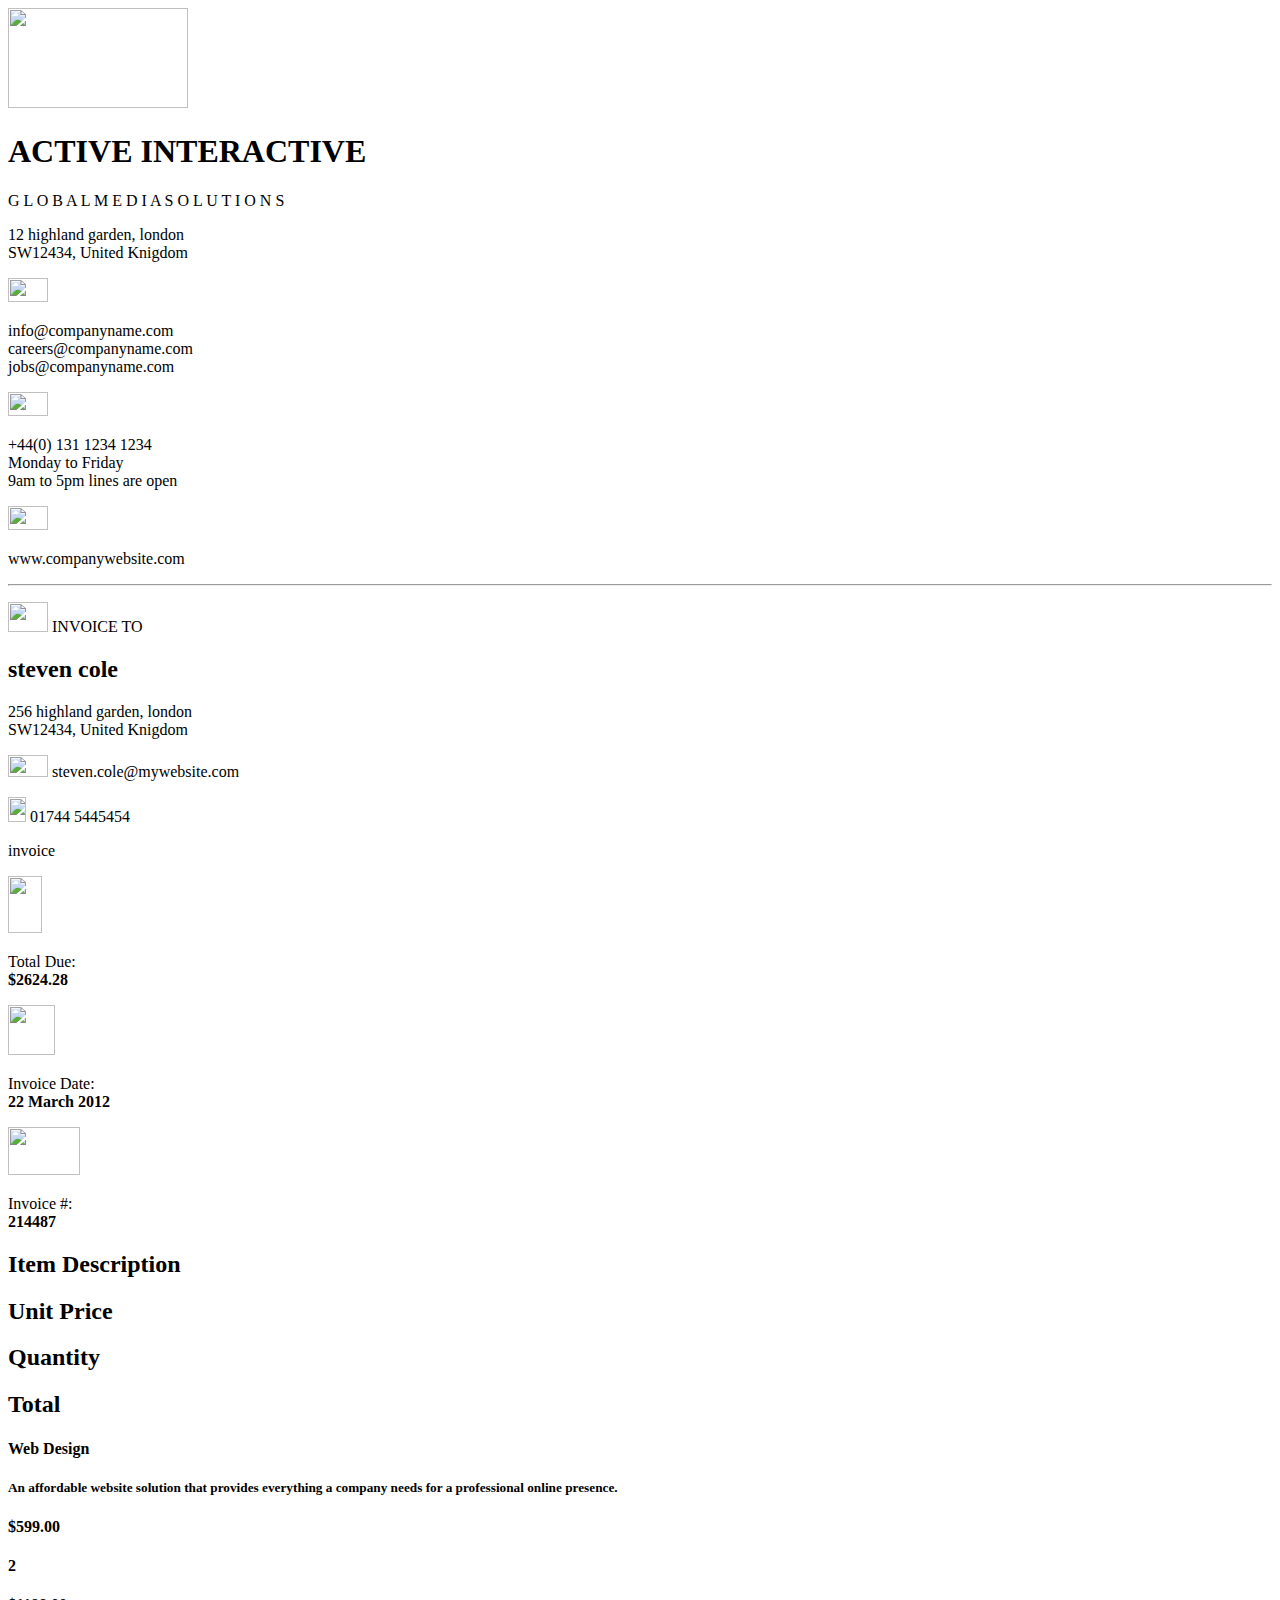
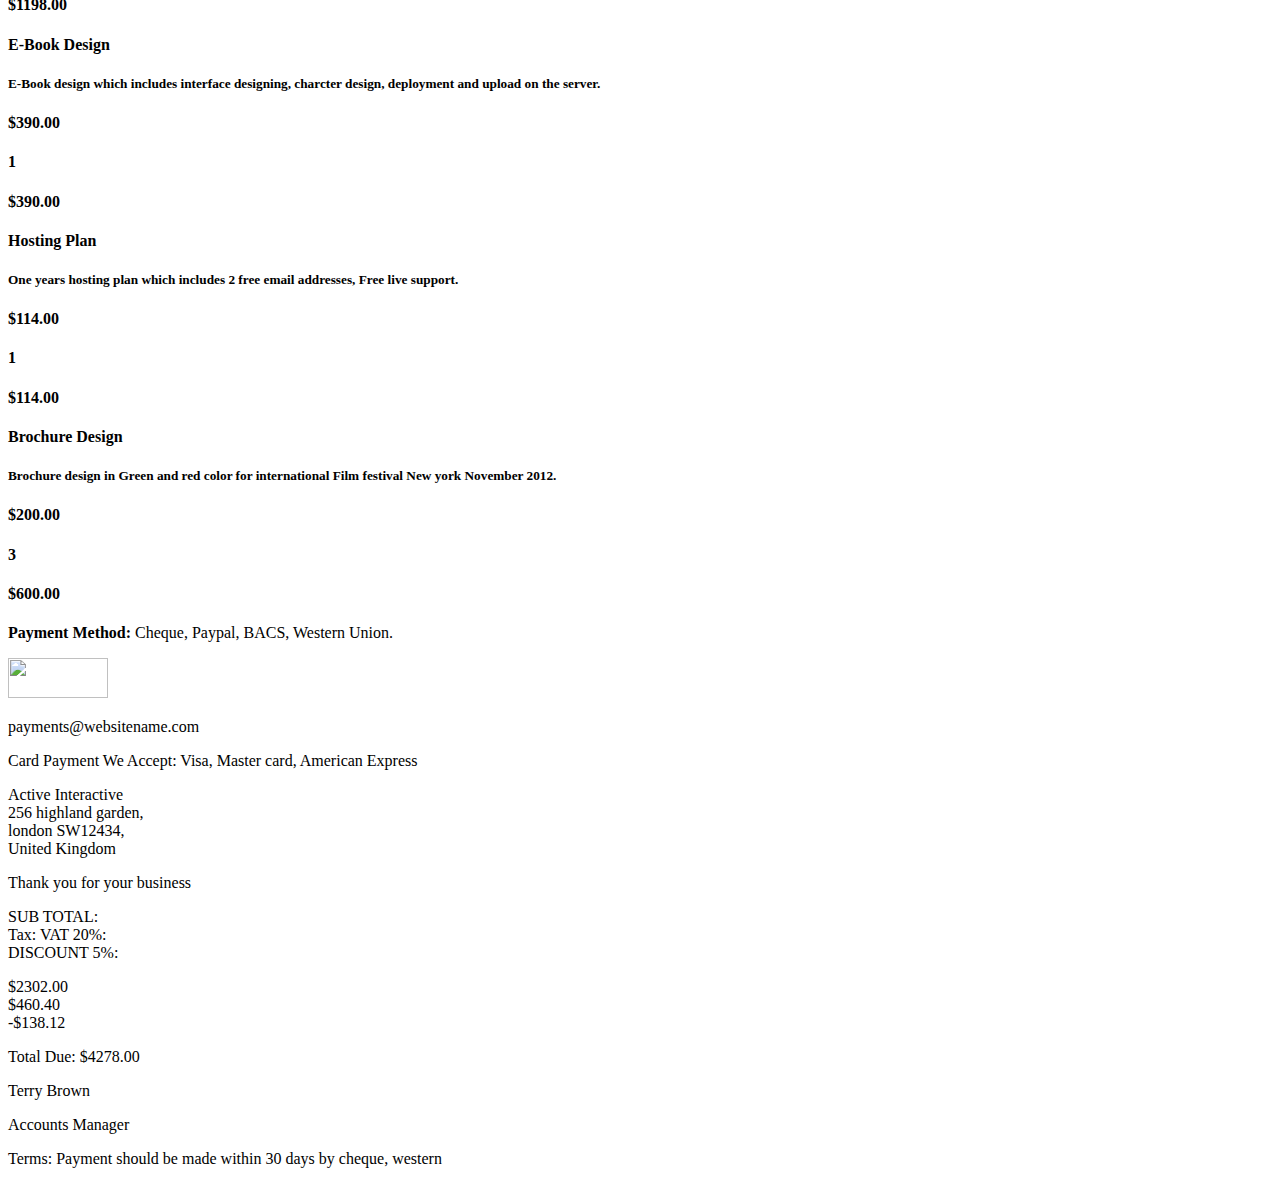
==== Invoice.html @ a31f912c "Create Invoice.html" ====
<!DOCTYPE html>
<html lang="en">
<head>
	<meta charset="utf-8">
    <meta http-equiv="X-UA-Compatible" content="IE=edge">
    <meta name="viewport" content="width=device-width, initial-scale=1">
	<title>Invoice Page</title>
	<link href="css/bootstrap.min.css" rel="stylesheet">
	<link rel="stylesheet" type="text/css" href="Invoice.css">
</head>
<body>
	<div class="container">
		<div class="row">
			<div class="col-xs-6 ">
				<div class="col-xs-4 Non">
					<img src="img/obj1.jpg" height="100" width="180">	
				</div>
				<div class="col-xs-8 N">
					<h1 class="active">ACTIVE INTERACTIVE</h1>
					<p class="global">G L O B A L    M E D I A    S O L U T I O N S</p>
					<p class="garden">12 highland garden, london<br> SW12434, United Knigdom</p>
				</div>
				
			</div>
			<div class="col-xs-6 email-color">
				<div class="col-xs-4">
					<img src="img/message-icon.jpg" height="24" width="40">
					<p class="">info@companyname.com<br>
					careers@companyname.com<br>
					jobs@companyname.com</p>
			    </div>
			    <div class="col-xs-4">
			    	<img src="img/phone-icon.jpg" height="24" width="40">
					<p>+44(0) 131 1234 1234<br>
					Monday to Friday<br>
					9am to 5pm lines are open</p>
				</div>
				<div class="col-xs-4">
					<img src="img/web-icon.jpg" height="24" width="40">
					<p>www.companywebsite.com</p>
				</div>
				<hr>
			</div>
		</div>
		<div class="row ">
			<div class="col-xs-5">
				<div class="col-xs-pull-6">
					<p class="invoice"> <img src="img/invoice-icon.jpg" height="30" width="40"> INVOICE TO</p>
					<h2 class="name">steven cole</h2>
					<p class="address">256 highland garden, london<br> SW12434, United Knigdom</p>
					<p class="website"> <img src="img/message-icon.jpg" height="22" width="40"> steven.cole@mywebsite.com</p>
					<p class="phone"> <img src="img/phone.jpg" height="25" width="18"> 01744 5445454</p>
				</div>
			</div>
			<div class="col-xs-7">
				<p class="title">invoice</p>
				<span class="back">
					<div class="col-xs-4"> <img src="img/export.jpg" height="57" width="34"> <p class="">Total Due:<br><b>$2624.28</b></p></div>
					<div class="col-xs-4"> <img src="img/invoice-icon1.jpg" height="50" width="47"> <p class="">Invoice Date:<br><b>22 March 2012</b></p></div>
					<div class="col-xs-4"> <img src="img/invoice-number-icon.jpg" height="48" width="72"><p class="">Invoice #:<br><b>214487</b></p></div>
				</span>	        
			</div>
			
			
		</div>
		<div class="row red font">
			<div class="col-xs-6">
				<h2>Item Description</h2>
			</div>
			<div class="col-xs-2">
				<h2>Unit Price</h2>
			</div>
			<div class="col-xs-2">
				<h2>Quantity</h2>
			</div>
			<div class="col-xs-2">
				<h2>Total</h2>
			</div>
		</div>
		<div class="row gray font">
			<div class="col-xs-6"><h4 class="design"><b>Web Design</b></h4> 
				<h5>An affordable website solution that provides everything a company needs for a professional online presence.</h5>
			</div>
			<div class="col-xs-2">
				<h4>$599.00</h4>
			</div>
			<div class="col-xs-2">
				<h4>2</h4>
			</div>
			<div class="col-xs-2">
				<h4>$1198.00</h4>
			</div>
		</div>
		<div class="row gray1 font">
			<div class="col-xs-6">
				<p class="design"><b>E-Book Design</b></p>
				<h5>E-Book design which includes interface designing, charcter design, deployment and upload on the server.</h5>
			</div>
			<div class="col-xs-2">
				<h4>$390.00</h4>
			</div>
			<div class="col-xs-2">
				<h4>1</h4>
			</div>
			<div class="col-xs-2">
				<h4>$390.00</h4>
			</div>
	</div>
		<div class="row gray2 font">
			<div class="col-xs-6">
				<p class="design"><b>Hosting Plan</b></p>
				<h5>One years hosting plan which includes 2 free email addresses, Free live support.</h5>
			</div>
			<div class="col-xs-2">
				<h4>$114.00</h4>
			</div>
			<div class="col-xs-2">
				<h4>1</h4>
			</div>
			<div class="col-xs-2">
				<h4>$114.00</h4>
			</div>
		</div>

		<div class="row gray3 font">
			<div class="col-xs-6">
				<p class="design"><b>Brochure Design</b></p>
				<h5>Brochure design in Green and red color for international Film festival New york November 2012.</h5>
			</div>
			<div class="col-xs-2">
				<h4>$200.00</h4>
			</div>
			<div class="col-xs-2">
				<h4>3</h4>
			</div>
			<div class="col-xs-2">
				<h4>$600.00</h4>
			</div>
		</div>
		<div class="row">
			<div class="col-xs-6">
				<p class="payment"><b>Payment Method:</b> Cheque, Paypal, BACS, Western Union.</p>
				<span class="paypal" ><img src="img/paypal-icon.jpg" height="40" width="100"></span>
				<p>payments@websitename.com</p>
				<p>Card Payment  We Accept:  Visa, Master card, American Express</p>
				<p>Active Interactive<br>256 highland garden,<br>  london SW12434,<br>  United Kingdom</p>
				<p>Thank you for your business</p>
			</div>	
			<div class="col-xs-6">
				<div class="col-xs-6"><p>SUB TOTAL:<br>Tax: VAT 20%:<br>DISCOUNT 5%:</p></div>
				<div class="col-xs-6"><p>$2302.00<br>$460.40<br>-$138.12</p></div>
			</div>
			<p>Total Due: $4278.00</p>
			<p>Terry Brown</p>
			<p>Accounts Manager</p>			
		</div>
		<p>Terms: Payment should be made within 30 days by cheque, western</p>
	</div>
	

	<script src="https://ajax.googleapis.com/ajax/libs/jquery/1.12.4/jquery.min.js"></script>
	<script src="js/bootstrap.min.js"></script>
</body>
</html>
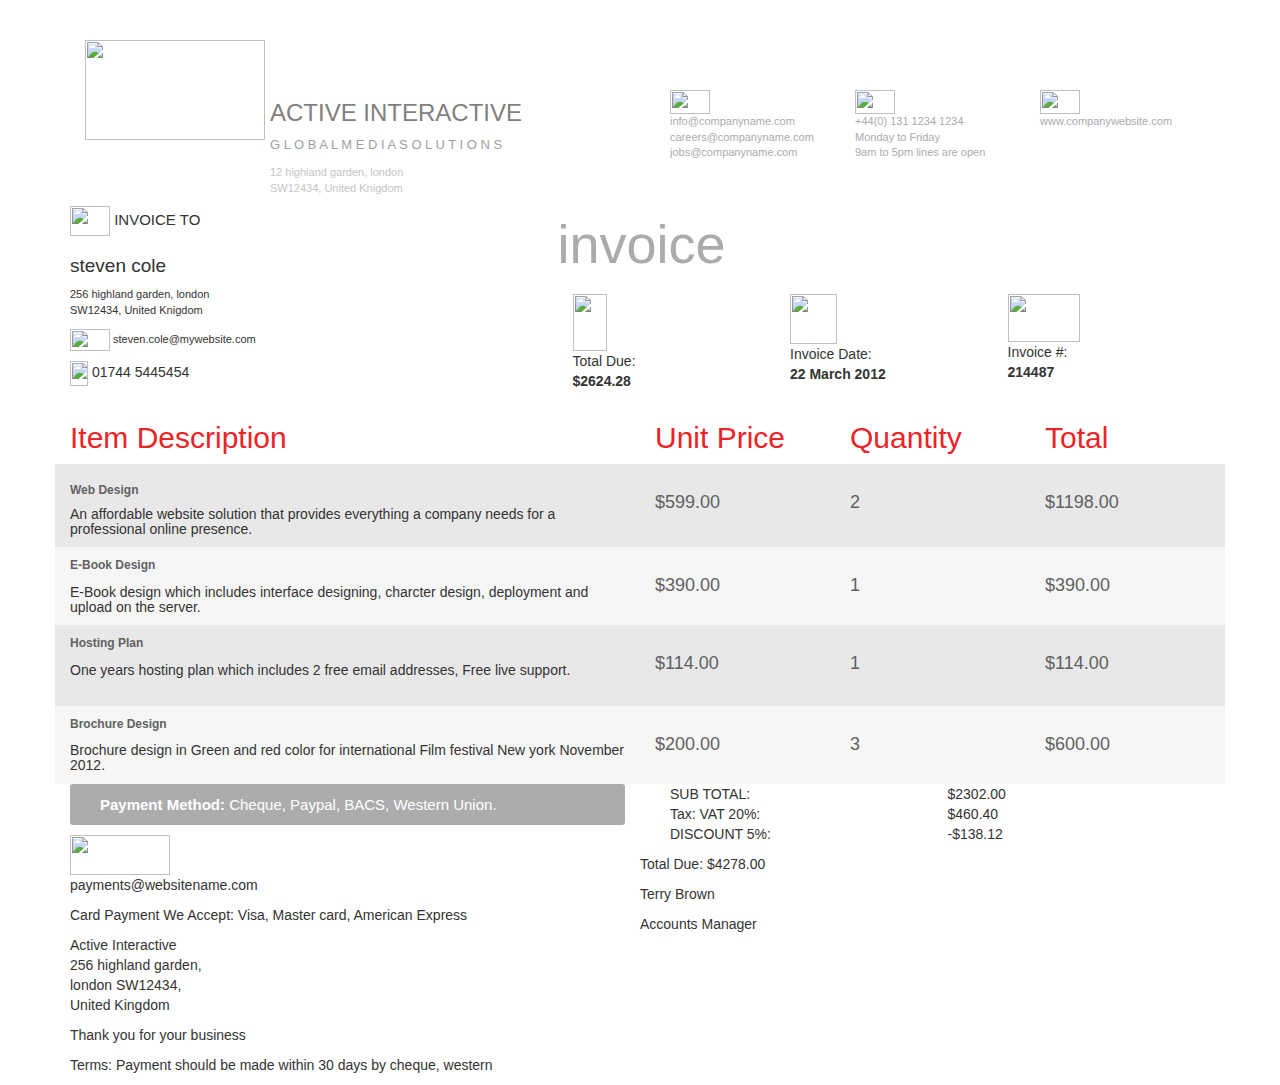
==== commit 8c00e7b6: "Update Invoice.html" ====
--- a/Invoice.html
+++ b/Invoice.html
@@ -5,7 +5,8 @@
     <meta http-equiv="X-UA-Compatible" content="IE=edge">
     <meta name="viewport" content="width=device-width, initial-scale=1">
 	<title>Invoice Page</title>
-	<link href="css/bootstrap.min.css" rel="stylesheet">
+	<link rel="stylesheet" href="https://maxcdn.bootstrapcdn.com/bootstrap/3.3.7/css/bootstrap.min.css">
+        <link rel="stylesheet" href="https://cdnjs.cloudflare.com/ajax/libs/font-awesome/4.7.0/css/font-awesome.min.css">
 	<link rel="stylesheet" type="text/css" href="Invoice.css">
 </head>
 <body>
--- a/Invoice.css
+++ b/Invoice.css
@@ -0,0 +1,65 @@
+.container{background-color: #fff;}
+.active{color: #7f7f7f;
+		font-size: 24px;
+
+}
+.N{padding-top: 80px;}
+.Non{padding-top: 40px;}
+.global{color: #a09f9f;
+		font-size: 13px;
+}
+.garden{color: #c4c4c3;
+		font-size:11px;
+}
+.invoice{
+	font-size: 15px;
+
+}
+.address{
+	font-size: 11px;
+}
+.name{ font-size: 19px;
+
+ }
+ .website{
+ 	font-size: 11px;
+ }
+ .title{
+ 	font-size: 54px;
+ 	color: #ababab;
+ }
+ .label{font-size: 14px;}
+
+.email-color{color: #ababab;
+			 font-size: 11px;
+			 padding-top: 90px;
+}
+.row.red{color: #ec2327;
+font-size: 16px;}
+.design{color: #616262;
+		font-size: 12px;
+		padding-top: 10px;
+}
+.back{background-color: #ec2426;}
+.font{font-size: 10px;}
+.gray{background-color: #e8e8e9; }
+.gray1{background-color: #f7f6f6;}
+.gray2{background-color: #e8e8e9;
+		padding-bottom:18px;
+}
+.gray3{background-color: #f7f6f6;}
+h4{padding-top: 19px;
+	color: #616262;
+}
+.payment{
+	color: #fff;
+	background-color: #acacac;
+	border-radius: 3px;
+	font-size: 15px;
+	padding-left: 30px;
+	padding-top:10px ;
+	padding-bottom: 10px;
+}
+.paypal{
+	margin-top: 30px;
+}
